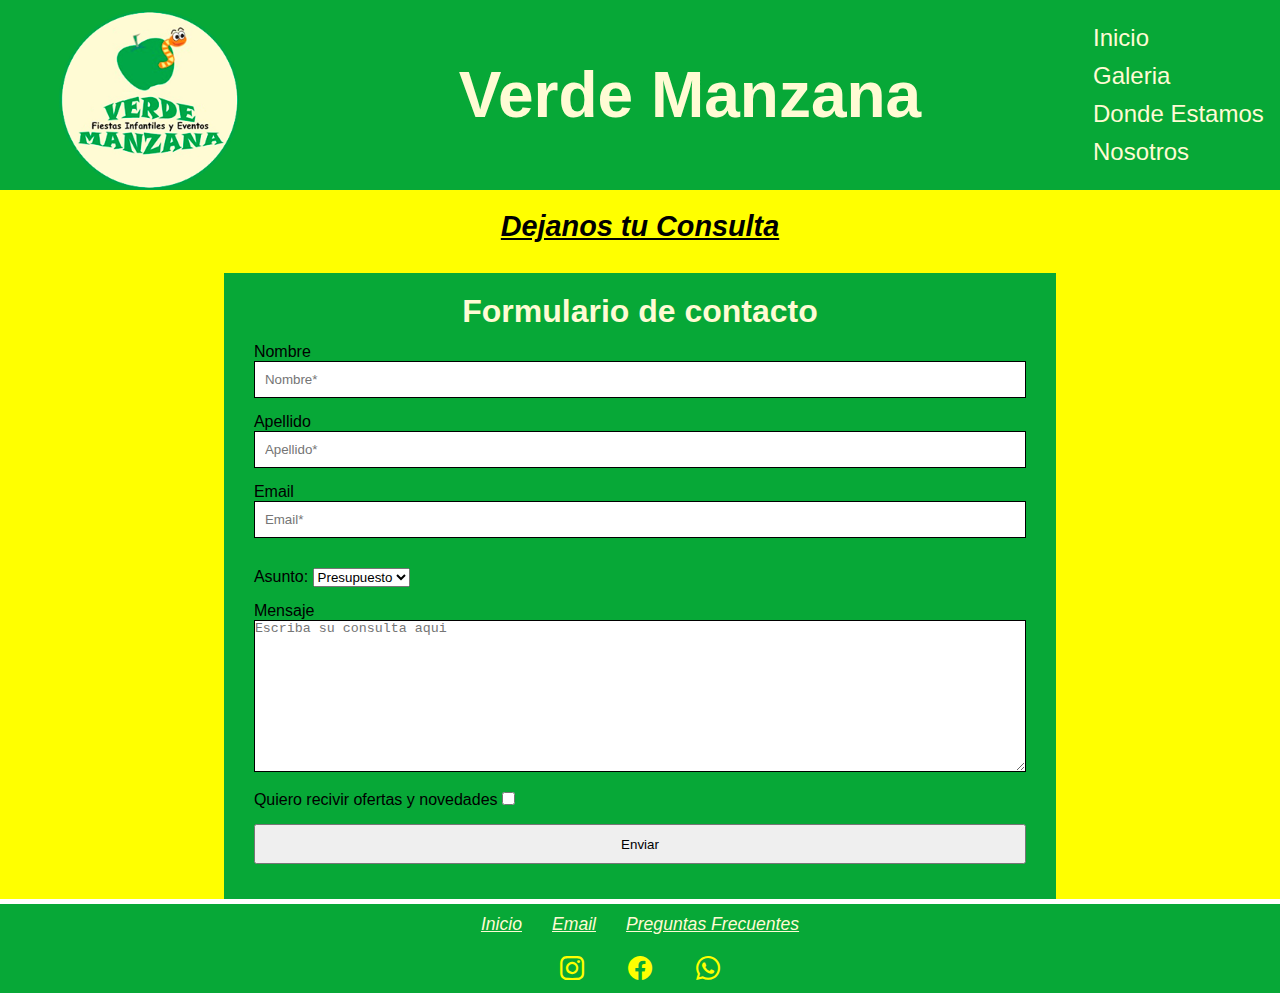
==== pages/contacto.html @ 4890728c "Se agregaron paginas y estilo" ====
<!DOCTYPE html>
<html lang="en">

<head>
    <meta charset="UTF-8">
    <meta http-equiv="X-UA-Compatible" content="IE=edge">
    <meta name="viewport" content="width=device-width, initial-scale=1.0">
    <link rel="stylesheet" href="https://cdn.jsdelivr.net/npm/bootstrap-icons@1.9.1/font/bootstrap-icons.css">
    <link rel="stylesheet" href="../css/styles.css">
    <title>Contacto</title>
</head>

<body>
    <header class="header">


        <img class="marca__imagen" src="../images/verdemanzana-logo.png" alt="logo">


        <h1 class="marca__title">Verde Manzana</h1>

        <nav class="navbar">
            <ul class="navbar__lista">
                <li class="navbar__item"><a href="../index.html">Inicio</a></li>
                <li class="navbar__item"><a href="galeria.html">Galeria</a></li>
                <li class="navbar__item"><a href="mapa.html">Donde Estamos</a></li>
                <li class="navbar__item"><a href="quienes.html">Nosotros</a></li>
            </ul>
        </nav>
        
    </header>

    <main class="main">
        <h2 class="titulosh2">Dejanos tu Consulta</h2>
        <section class="formContacto">
            <h3 class="formTituloContacto">Formulario de contacto</h3>
            <form>
                <div>
                    <label for="nombre">Nombre</label>
                    <input class="formContactoInput" type="text" name="nombre" id="nombre" placeholder="Nombre*"
                        required>
                    <label for="apellido">Apellido</label>
                    <input class="formContactoInput" type="text" name="apellido" id="apellido" placeholder="Apellido*"
                        required>
                    <label for="email">Email</label>
                    <input class="formContactoInput" type="email" name="email" id="email" placeholder="Email*" required>
                </div>
                <div class="formContactoLabel">
                    <label for="asunto">Asunto:</label>
                    <select name="Asunto" id="asunto">
                        <option value="presupueto">Presupuesto</option>
                        <option value="consulta">Consulta</option>
                        <option value="sujegencia">Sugerencia</option>
                    </select>
                </div>
                <div class="formContactoLabel">
                    <label for="mensaje">Mensaje</label>
                    <textarea class="formContactoTextArea" name="mensaje" id="mensaje" cols="30" rows="10"
                        placeholder="Escriba su consulta aqui"></textarea>
                </div>
                <div class="formContactoLabel">
                    <label for="novedades">Quiero recivir ofertas y novedades</label>
                    <input type="checkbox" name="novedades" value="si-novedades" id="novedades">
                </div>
                <input class="formContactoBoton" type="submit" value="Enviar">
            </form>
        </section>
    </main>
    <footer class="footer">


        <nav>
            <ul>
                <li> <a href="../index.html">Inicio</a> </li>
                <li> <a href="mailto:verdemanzana@gmail.com">Email</a> </li>
                <li> <a href="./pages/quienes.html#fqas">Preguntas Frecuentes</a> </li>
            </ul>
        </nav>

        <div class="redes">
            <a href="https://www.instagram.com/explore/tags/tumejorfestejo/" class="bi bi-instagram"
                target="_blank"></a>
            <a href="https://www.facebook.com/verdemanzana2008/" class="bi bi-facebook" target="_blank"></a>
            <a href="https://wa.me/+5491158848056" class="bi bi-whatsapp" target="_blank"></a>
        </div>

    </footer>
</body>

</html>
---- css/styles.css ----
* {
    margin: 0;
    padding: 0;
    box-sizing: border-box;
}

html {
    font-family: 'Roboto', sans-serif;
}

ul,
ol {
    list-style: none;
}

a {
    text-decoration: none;
}

/*---Titulos(h2)---*/

.titulosh2 {
    font-size: 1.8rem;
    font-style: oblique;
    text-decoration: underline;
    text-align: center;
    padding: 20px;
}

/*---Header---*/

.header {
    background-color: #07a837;
    display: flex;
    flex-direction: column;
    align-items: center;
    justify-content: center;
}

nav ul {
    display: flex;
    justify-content: space-around;
    gap: 10px;
}



.marca__imagen {
    width: 100px;
    margin-top: 10px;
}

.marca__title {
    font-size: 1.8rem;
    color: rgb(255, 251, 212);
}

.navbar__lista {
    padding: 10px;
    text-align: justify;
}

.navbar__item a {
    color:  rgb(255, 251, 212);
    font-size: 0.8rem;
    padding: 3px;
}


@media (min-width:1200px) {
    .header {
        flex-direction: row;
        justify-content: space-between;
        align-items: center;
    }

    header nav ul {
        flex-direction: column;
        width: 200px;



    }

    .marca__imagen {
        width: 300px;
    }

    .marca__title {
        font-size: 4rem;
    }

    .navbar__item a {
        color:  rgb(255, 251, 212);
        font-size: 1.5rem;

    }

    .navbar__item :hover {
        color: rgb(255, 102, 0);
    }
}

/*---Main---*/
.main {
    background-color: yellow;
}

.provisorio {
    height: 500px;
    background-image: url(../images/frente.jpg);
    background-repeat: no-repeat;
    background-size: cover;
}

/*--footer--*/

.footer {
    display: flex;
    flex-direction: column;
    background-color: #07a837;
    align-items: center;

}

footer nav ul li {
    display: inline-block;
    padding: 10px;
    align-items: baseline;
}

footer nav ul li a {
    font-size: 1.1rem;
    color: rgb(255, 251, 212);
    font-style: oblique;
    text-decoration: underline;
}

.redes {
    padding: 10px;
}

.redes a {
    color: yellow;
    font-size: 1.5rem;
    text-decoration: none;
    padding: 20px;
}

/*--Galeria--*/

.galeria {
    display: flex;
    flex-direction: column;
    align-items: center;
    gap: 10px;
}

@media (min-width: 1200px) {
    .galeria {
        flex-direction: row;
        flex-wrap: wrap;
        justify-content: space-around;
        align-items: baseline;
    }
}

.galeria__caja {
    width: 350px;
    height: fit-content;
    display: flex;
    flex-direction: column;
    align-items: center;
    color: #07a837;
    text-align: center;
    gap: 10px;

}

.galeria__imagen {
    width: 100%;
    height: 100%;
    object-fit: cover;
}


/*--Contacto--*/
.formContacto {
    width: fit-content;
    height: fit-content;
    padding: 20px 30px;
    margin: auto;
    margin-top: 10px;
    margin-bottom: 5px;
    background-color: #07a837;
}

.formTituloContacto {
    text-align: center;
    height: 40px;
    margin-bottom: 10px;
    font-size: 2rem;
    color:  rgb(255, 251, 212);
}

.formContactoInput {
    width: 100%;
    margin-bottom: 15px;
    border: 1px solid black;
    padding: 10px;
}

.formContactoTextArea {
    width: 100%;
    border: 1px solid black;
}

.formContactoBoton {
    width: 100%;
    height: 40px;
    margin-bottom: 15px;
}

.formContactoLabel {
    margin: 15px 0px 15px 0px;
}


/*--Mapa--*/
.mapaContenedor {
    background-color: yellow;
    display: flex;
    justify-content: space-around;
    flex-wrap: wrap;
    }

.mapaIframe {
    margin: 30px;
    border-left: 500px;
    box-shadow: 5px 10px 40px black;
}



/*--Nosotros--*/
.sectionQuienes {
    font-size: 1.2rem;
    padding: 100px;
}
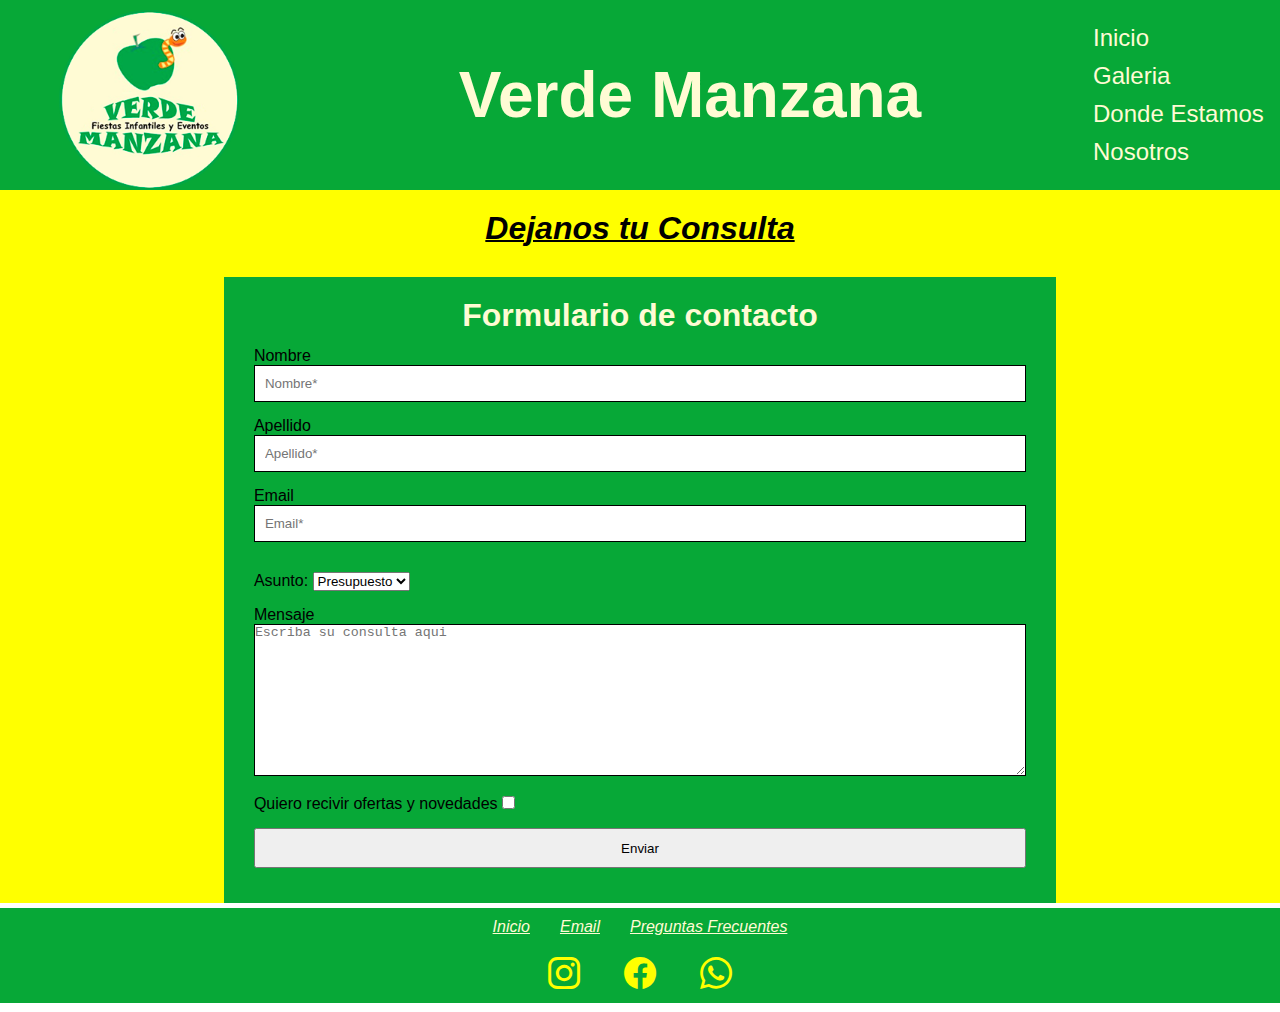
==== commit 804d1cba: "Ajustes en carousel y se coloco link de bootstrap a todas las paginas" ====
--- a/pages/contacto.html
+++ b/pages/contacto.html
@@ -5,6 +5,8 @@
     <meta charset="UTF-8">
     <meta http-equiv="X-UA-Compatible" content="IE=edge">
     <meta name="viewport" content="width=device-width, initial-scale=1.0">
+    <link href="https://cdn.jsdelivr.net/npm/bootstrap@5.2.2/dist/css/bootstrap.min.css" rel="stylesheet"
+    integrity="sha384-Zenh87qX5JnK2Jl0vWa8Ck2rdkQ2Bzep5IDxbcnCeuOxjzrPF/et3URy9Bv1WTRi" crossorigin="anonymous">
     <link rel="stylesheet" href="https://cdn.jsdelivr.net/npm/bootstrap-icons@1.9.1/font/bootstrap-icons.css">
     <link rel="stylesheet" href="../css/styles.css">
     <title>Contacto</title>
@@ -31,7 +33,9 @@
     </header>
 
     <main class="main">
+
         <h2 class="titulosh2">Dejanos tu Consulta</h2>
+
         <section class="formContacto">
             <h3 class="formTituloContacto">Formulario de contacto</h3>
             <form>
@@ -65,15 +69,16 @@
                 <input class="formContactoBoton" type="submit" value="Enviar">
             </form>
         </section>
+
     </main>
+
     <footer class="footer">
-
 
         <nav>
             <ul>
                 <li> <a href="../index.html">Inicio</a> </li>
                 <li> <a href="mailto:verdemanzana@gmail.com">Email</a> </li>
-                <li> <a href="./pages/quienes.html#fqas">Preguntas Frecuentes</a> </li>
+                <li> <a href="quienes.html#fqas">Preguntas Frecuentes</a> </li>
             </ul>
         </nav>
 
@@ -85,6 +90,11 @@
         </div>
 
     </footer>
+
+    <script src="https://cdn.jsdelivr.net/npm/bootstrap@5.2.2/dist/js/bootstrap.bundle.min.js"
+    integrity="sha384-OERcA2EqjJCMA+/3y+gxIOqMEjwtxJY7qPCqsdltbNJuaOe923+mo//f6V8Qbsw3"
+    crossorigin="anonymous"></script>
+
 </body>
 
 </html>--- a/css/styles.css
+++ b/css/styles.css
@@ -5,7 +5,7 @@
 }
 
 html {
-    font-family: 'Roboto', sans-serif;
+    font-family: 'Roboto', sans-serif !important;
 }
 
 ul,
@@ -17,14 +17,20 @@
     text-decoration: none;
 }
 
+
+body {
+    font-family: 'Roboto', sans-serif !important;
+}
+
 /*---Titulos(h2)---*/
 
 .titulosh2 {
-    font-size: 1.8rem;
+    font-size: 2rem;
     font-style: oblique;
-    text-decoration: underline;
+    text-decoration: underline 2px;
     text-align: center;
     padding: 20px;
+    font-weight: 600;
 }
 
 /*---Header---*/
@@ -53,6 +59,7 @@
 .marca__title {
     font-size: 1.8rem;
     color: rgb(255, 251, 212);
+    font-weight: 600;
 }
 
 .navbar__lista {
@@ -61,7 +68,7 @@
 }
 
 .navbar__item a {
-    color:  rgb(255, 251, 212);
+    color: rgb(255, 251, 212);
     font-size: 0.8rem;
     padding: 3px;
 }
@@ -91,7 +98,7 @@
     }
 
     .navbar__item a {
-        color:  rgb(255, 251, 212);
+        color: rgb(255, 251, 212);
         font-size: 1.5rem;
 
     }
@@ -106,11 +113,15 @@
     background-color: yellow;
 }
 
-.provisorio {
-    height: 500px;
-    background-image: url(../images/frente.jpg);
-    background-repeat: no-repeat;
-    background-size: cover;
+/*---Carousel---*/
+
+.carousel-inner {
+    height: 460px;
+}
+
+.carousel-inner img {
+    width: 100%;
+    height: 460px
 }
 
 /*--footer--*/
@@ -130,22 +141,26 @@
 }
 
 footer nav ul li a {
-    font-size: 1.1rem;
+    font-size: 1rem;
     color: rgb(255, 251, 212);
     font-style: oblique;
     text-decoration: underline;
 }
 
+
 .redes {
     padding: 10px;
 }
 
 .redes a {
     color: yellow;
-    font-size: 1.5rem;
+    font-size: 2rem;
     text-decoration: none;
     padding: 20px;
 }
+
+
+
 
 /*--Galeria--*/
 
@@ -163,6 +178,12 @@
         justify-content: space-around;
         align-items: baseline;
     }
+
+    .galeria__imagen:hover {
+        transform: scale(1.3);
+        box-shadow: 5px 10px 40px black;
+    }
+
 }
 
 .galeria__caja {
@@ -181,10 +202,15 @@
     width: 100%;
     height: 100%;
     object-fit: cover;
-}
-
+    transition-duration: 0.3s;
+}
+
+.galeria__caja__texto {
+    font-weight: 600;
+}
 
 /*--Contacto--*/
+
 .formContacto {
     width: fit-content;
     height: fit-content;
@@ -200,7 +226,7 @@
     height: 40px;
     margin-bottom: 10px;
     font-size: 2rem;
-    color:  rgb(255, 251, 212);
+    color: rgb(255, 251, 212);
 }
 
 .formContactoInput {
@@ -230,11 +256,13 @@
 .mapaContenedor {
     background-color: yellow;
     display: flex;
-    justify-content: space-around;
-    flex-wrap: wrap;
-    }
+    flex-direction: column;
+    align-items: center;
+}
 
 .mapaIframe {
+    width: 360px;
+    height: 360px;
     margin: 30px;
     border-left: 500px;
     box-shadow: 5px 10px 40px black;
